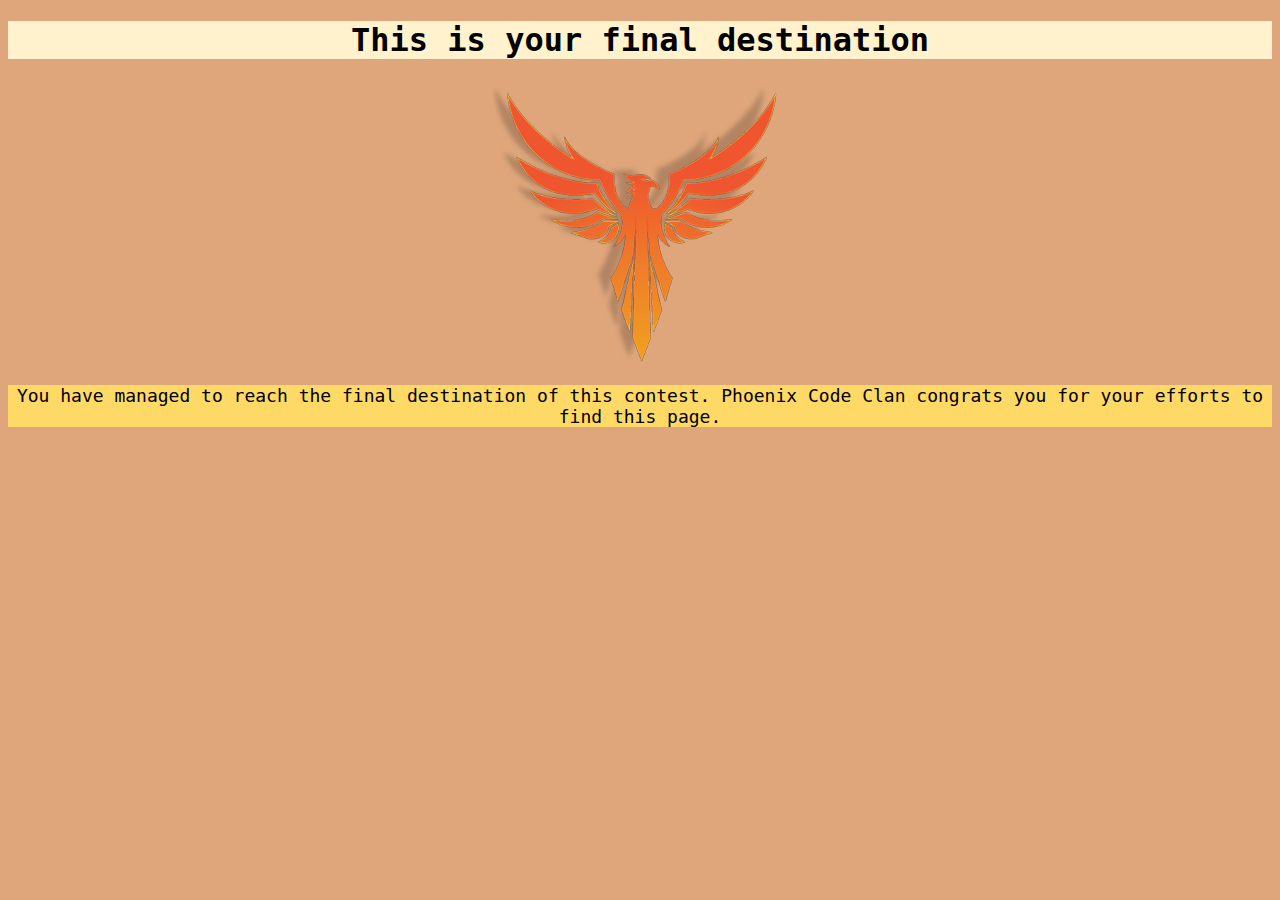
==== index.html @ 1e00f3b4 "Rename endPage.html to index.html" ====
<!DOCTYPE html>
<html lang="en">
<head>
    <meta charset="UTF-8">
    <title>The Final Page</title>
    <link rel="stylesheet" href="styleForEndPage.css">
</head>
<body>
    <h1>This is your final destination</h1>
    <img src="images/pccLogo.png" alt="Phoenix Code Clan">
    <p>
        You have managed to reach the final destination of this contest.
        Phoenix Code Clan congrats you for your efforts to find this page.
    </p>
    
</body>
</html>
---- styleForEndPage.css ----
body {
    text-align: center;
    background-color: #DFA67B;
}
p {
    font-size: 18px;
    font-family: "monaco",monospace;
    background-color: #FFD966;
}
h1 {
    font-family: "monaco",monospace;
    background-color: #FFF2CC;
}
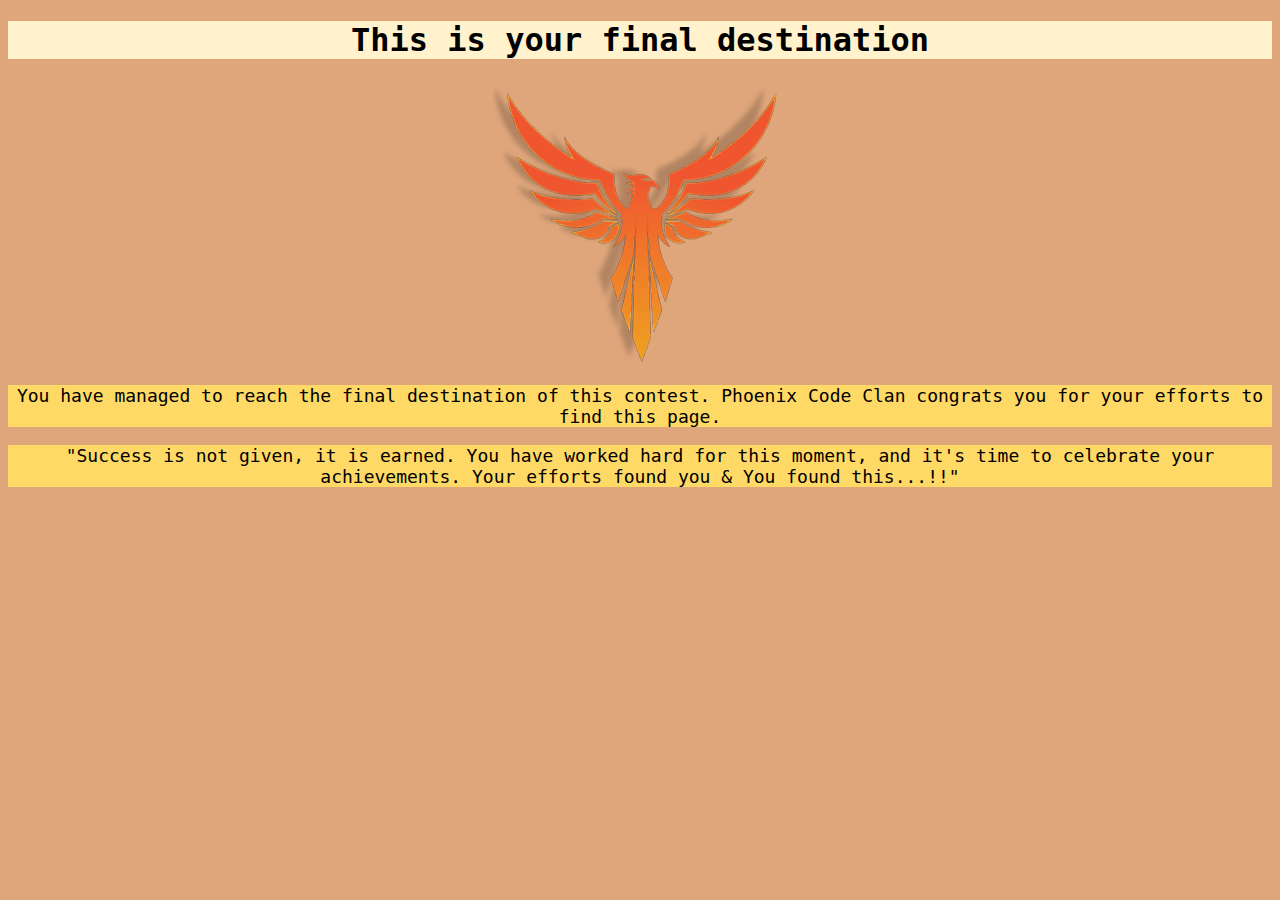
==== commit e6f3f572: "Update index.html" ====
--- a/index.html
+++ b/index.html
@@ -12,6 +12,8 @@
         You have managed to reach the final destination of this contest.
         Phoenix Code Clan congrats you for your efforts to find this page.
     </p>
-    
+    <p>
+        "Success is not given, it is earned. You have worked hard for this moment, and it's time to celebrate your achievements. Your efforts found you & You found this...!!"
+    </p>
 </body>
 </html>
